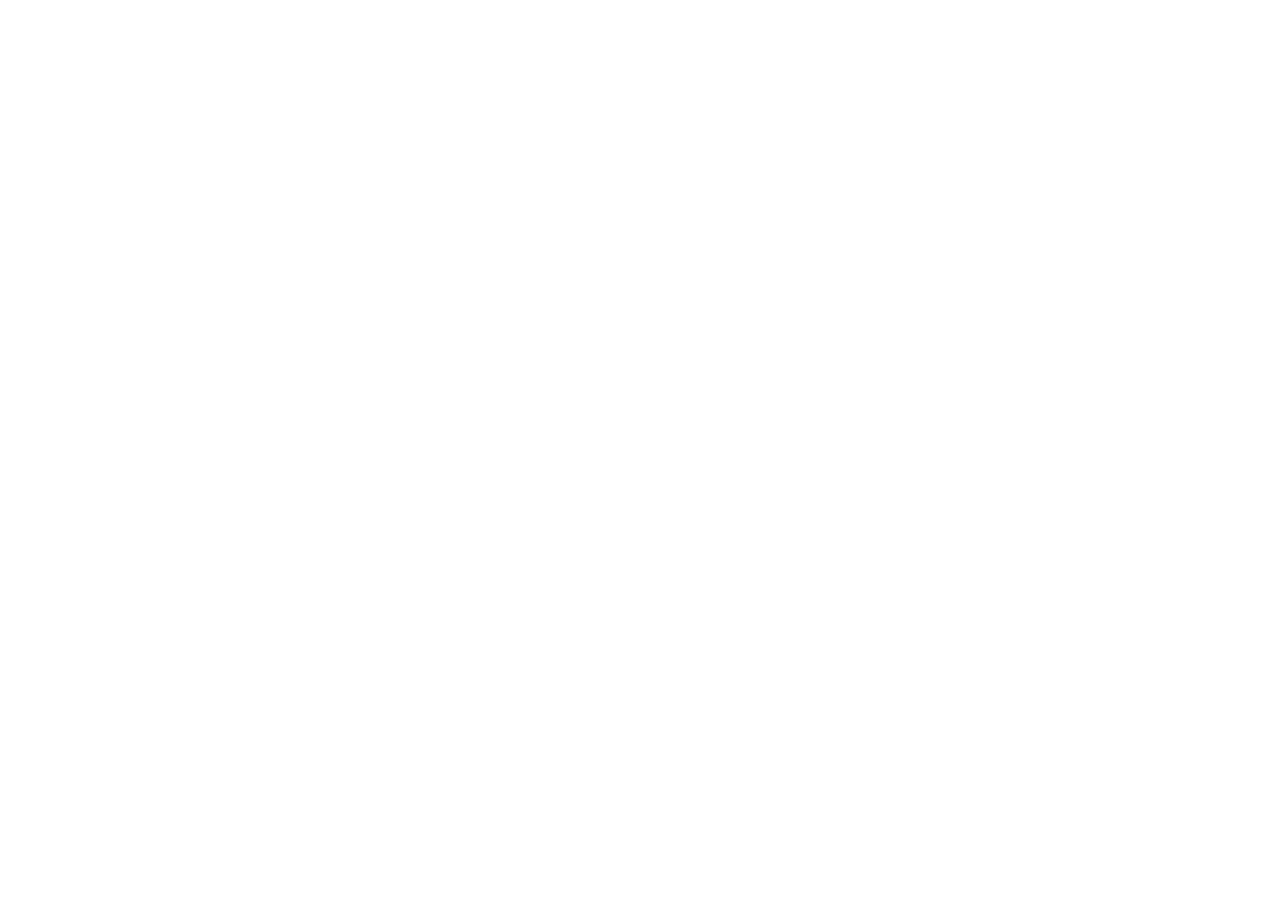
==== index.html @ 02562c7d "primer commit" ====
<!DOCTYPE html>
<html lang="es">
<head>
    <meta charset="UTF-8">
    <meta http-equiv="X-UA-Compatible" content="IE=edge">
    <meta name="viewport" content="width=device-width, initial-scale=1.0">
    <!-- CSS Bootstrap -->
    <link href="https://cdn.jsdelivr.net/npm/bootstrap@5.3.0-alpha3/dist/css/bootstrap.min.css" rel="stylesheet" integrity="sha384-KK94CHFLLe+nY2dmCWGMq91rCGa5gtU4mk92HdvYe+M/SXH301p5ILy+dN9+nJOZ" crossorigin="anonymous">
    <!-- CSS propio -->
    <link rel="stylesheet" href="./css/style.css">
    <title>Facultad de Ciencia y Tecnología - UADER</title>
</head>
<body>
    <header>

    </header>
    <nav></nav>
    <main></main>
    <footer>

    </footer>
    <script src="https://cdn.jsdelivr.net/npm/bootstrap@5.3.0-alpha3/dist/js/bootstrap.bundle.min.js" integrity="sha384-ENjdO4Dr2bkBIFxQpeoTz1HIcje39Wm4jDKdf19U8gI4ddQ3GYNS7NTKfAdVQSZe" crossorigin="anonymous"></script>
</body>
</html>
---- css/style.css ----
* {
    margin: 0;
    padding: 0;
}
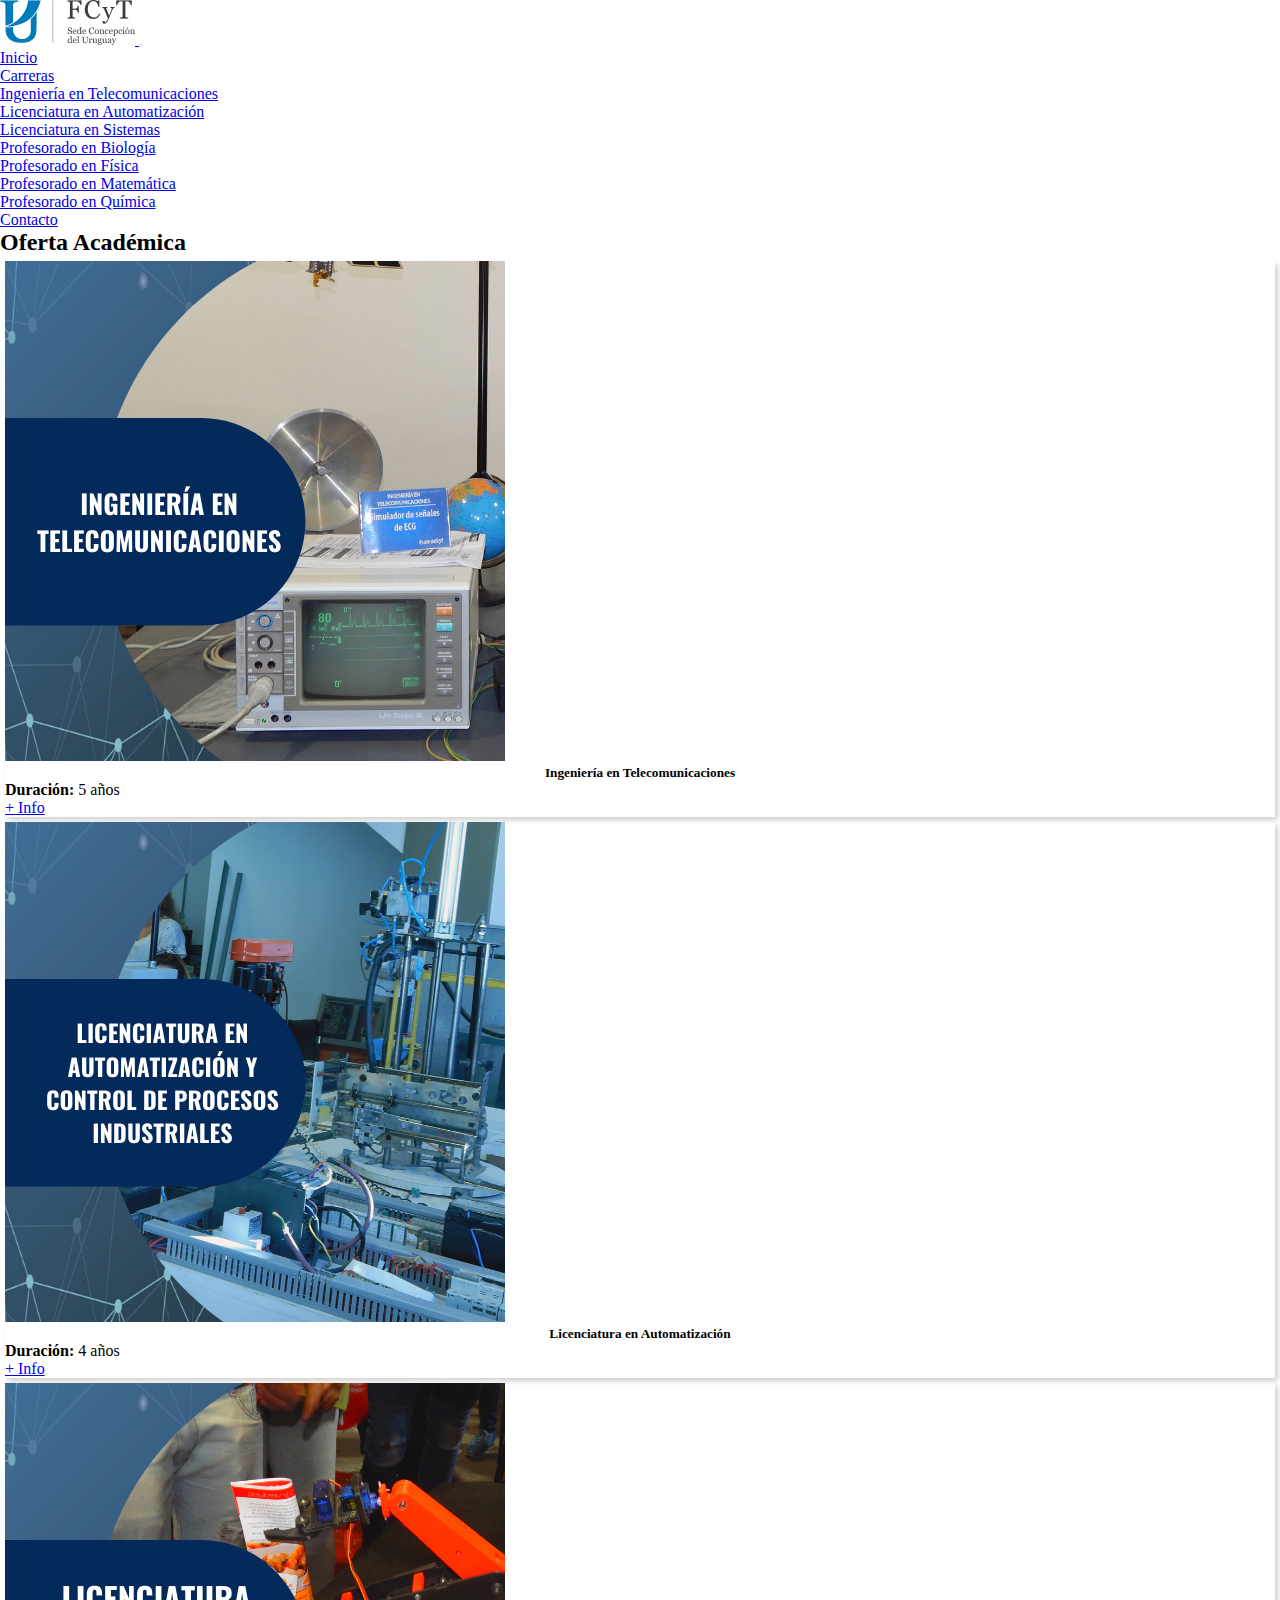
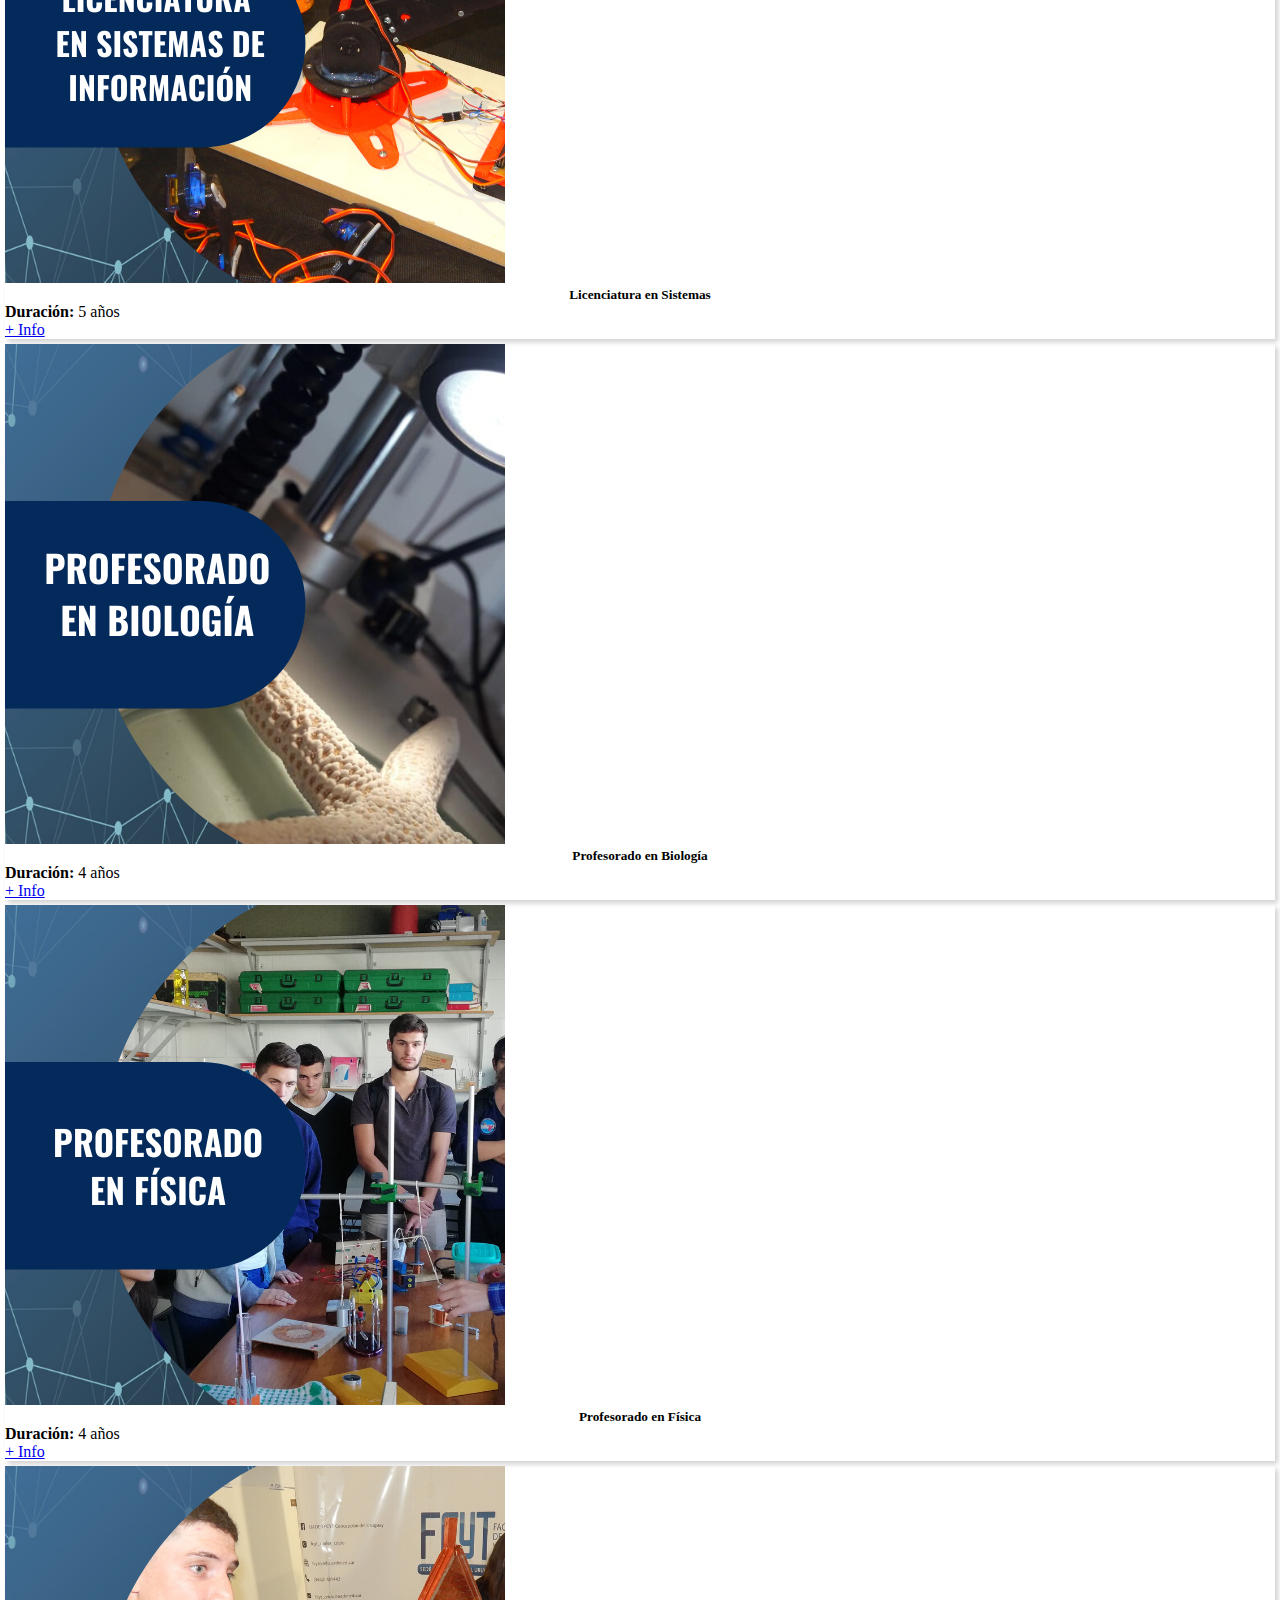
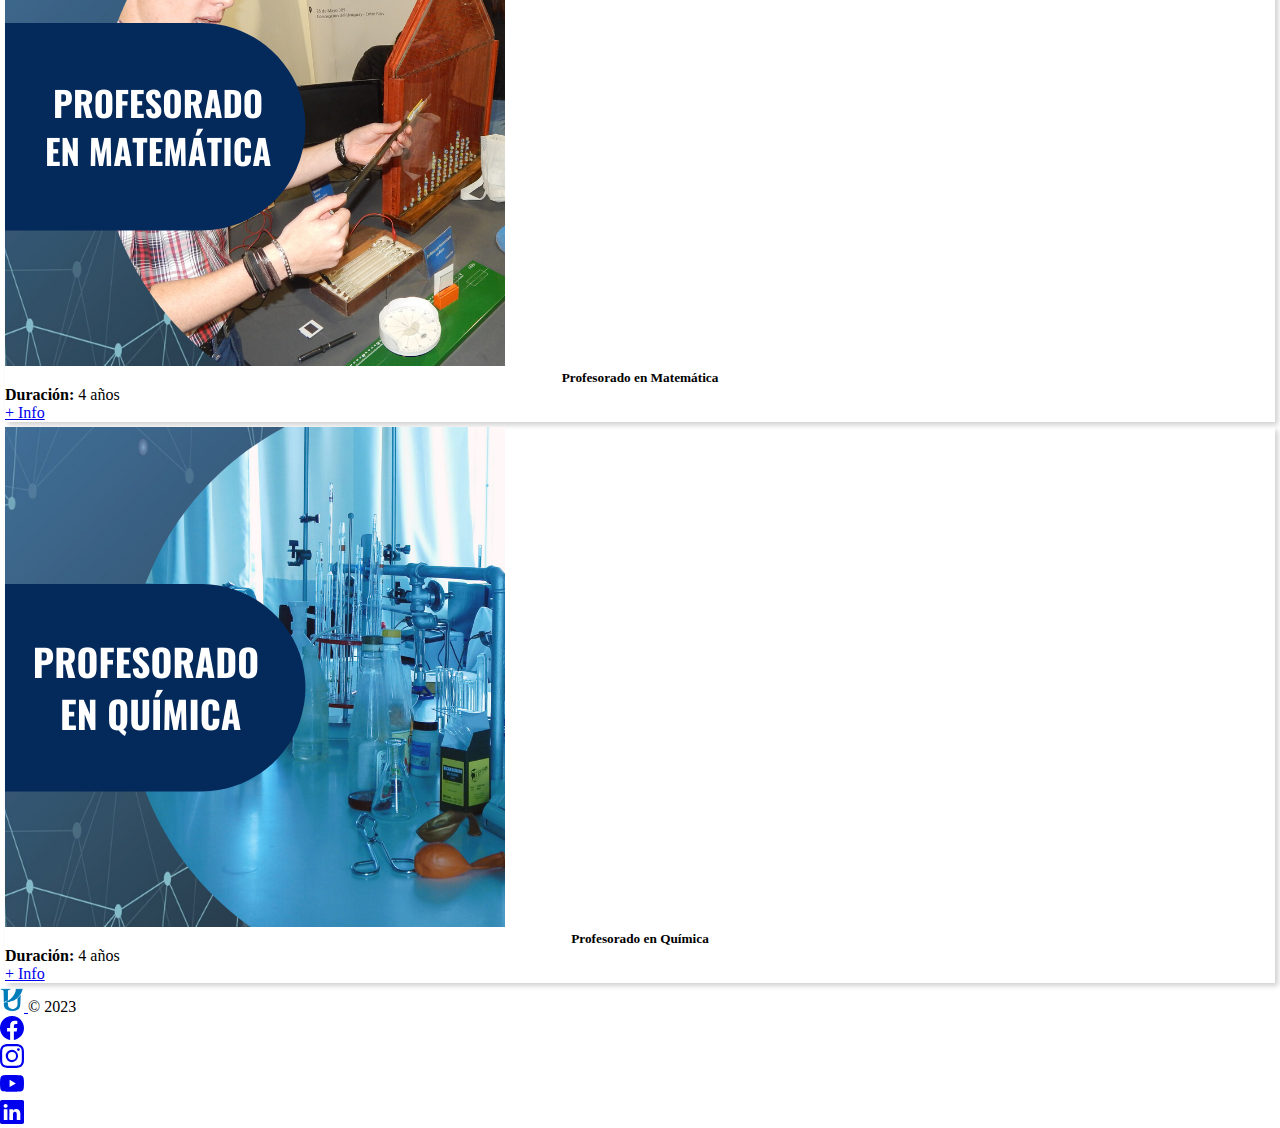
==== commit 0f597925: "avances en index.html y uso de sass" ====
--- a/index.html
+++ b/index.html
@@ -4,21 +4,162 @@
     <meta charset="UTF-8">
     <meta http-equiv="X-UA-Compatible" content="IE=edge">
     <meta name="viewport" content="width=device-width, initial-scale=1.0">
-    <!-- CSS Bootstrap -->
+    <link rel="shortcut icon" href="./img/favicon.png" type="image/png" />
+    <title>Facultad de Ciencia y Tecnología - UADER</title>
+    <!-- Bootstrap -->
     <link href="https://cdn.jsdelivr.net/npm/bootstrap@5.3.0-alpha3/dist/css/bootstrap.min.css" rel="stylesheet" integrity="sha384-KK94CHFLLe+nY2dmCWGMq91rCGa5gtU4mk92HdvYe+M/SXH301p5ILy+dN9+nJOZ" crossorigin="anonymous">
+    <!-- Boostrap icons -->
+    <link rel="stylesheet" href="https://cdn.jsdelivr.net/npm/bootstrap-icons@1.10.5/font/bootstrap-icons.css">
     <!-- CSS propio -->
-    <link rel="stylesheet" href="./css/style.css">
-    <title>Facultad de Ciencia y Tecnología - UADER</title>
+    <link rel="stylesheet" href="./css/styles.css">
 </head>
 <body>
     <header>
+        <nav class="navbar navbar-expand-sm bg-body-tertiary">
+            <div class="container-fluid">
+                <a class="navbar-brand" href="#">
+                    <img src="./img/logo.png" alt="Logo UADER FCyT">
+                </a>
+                <button class="navbar-toggler" type="button" data-bs-toggle="collapse" data-bs-target="#navbarSupportedContent" aria-controls="navbarSupportedContent" aria-expanded="false" aria-label="Toggle navigation">
+                    <span class="navbar-toggler-icon"></span>
+                </button>
+                <div class="collapse navbar-collapse">
+                    <ul class="navbar-nav">
+                        <li class="nav-item"><a class="nav-link active" aria-current="page" href="#">Inicio</a></li>
+                        <div class="navbar-dropdown">
+                            <li class="nav-item dropdown">
+                                <a class="nav-link dropdown-toggle" href="#" role="button" data-bs-toggle="dropdown" aria-expanded="false">Carreras</a>
+                                <ul class="dropdown-menu">
+                                    <li><a class="dropdown-item" href="./pages/telecomunicaciones.html">Ingeniería en Telecomunicaciones</a></li>
+                                    <li><a class="dropdown-item" href="./pages/automatizacion.html">Licenciatura en Automatización</a></li>
+                                    <li><a class="dropdown-item" href="./pages/sistemas.html">Licenciatura en Sistemas</a></li>
+                                    <li><a class="dropdown-item" href="./pages/biologia.html">Profesorado en Biología</a></li>
+                                    <li><a class="dropdown-item" href="./pages/fisica.html">Profesorado en Física</a></li>
+                                    <li><a class="dropdown-item" href="./pages/matematica.html">Profesorado en Matemática</a></li>
+                                    <li><a class="dropdown-item" href="./pages/quimica.html">Profesorado en Química</a></li>
+                                </ul>
+                            </li>
+                        </div>
+                        <div class="navbar-completa">
+                            <li class="nav-item"><a class="nav-link" href="./pages/telecomunicaciones.html">Ingeniería en Telecomunicaciones</a></li>
+                            <li class="nav-item"><a class="nav-link" href="./pages/automatizacion.html">Licenciatura en Automatización</a></li>
+                            <li class="nav-item"><a class="nav-link" href="./pages/sistemas.html">Licenciatura en Sistemas</a></li>
+                            <li class="nav-item"><a class="nav-link" href="./pages/biologia.html">Profesorado en Biología</a></li>
+                            <li class="nav-item"><a class="nav-link" href="./pages/fisica.html">Profesorado en Física</a></li>
+                            <li class="nav-item"><a class="nav-link" href="./pages/matematica.html">Profesorado en Matemática</a></li>
+                            <li class="nav-item"><a class="nav-link" href="./pages/quimica.html">Profesorado en Química</a></li>
+                        </div>
+                        <li class="nav-item"><a class="nav-link" aria-current="page" href="./pages/contacto.html">Contacto</a></li>
+                    </ul>
+                </div>
+            </div>
+        </nav>
+    </header>
 
-    </header>
-    <nav></nav>
-    <main></main>
-    <footer>
-
+    <main>
+        <div class="container">
+            <h2 class="mt-3 text-center">Oferta Académica</h2>
+            <section>
+                <div class="row d-flex justify-content-center">
+                    <div class="card col-sm-6 col-md-4 col-lg-3 col-xxl-2 ">
+                        <img src="./img/icono-telecomunicaciones.png" class="card-img-top" alt="...">
+                        <div class="card-body">
+                            <h5 class="card-title">Ingeniería en Telecomunicaciones</h5>
+                            <p class="card-text"><strong>Duración:</strong> 5 años</p>
+                            <a href="./pages/telecomunicaciones.html" class="btn btn-outline-primary">+ Info</a>
+                        </div>
+                    </div>
+                    <div class="card col-sm-6 col-md-4 col-lg-3 col-xxl-2">
+                        <img src="./img/icono-automatizacion.png" class="card-img-top" alt="...">
+                        <div class="card-body">
+                            <h5 class="card-title">Licenciatura en Automatización</h5>
+                            <p class="card-text"><strong>Duración:</strong> 4 años</p>
+                            <a href="./pages/automatizacion.html" class="btn btn-outline-primary">+ Info</a>
+                        </div>
+                    </div>
+                    <div class="card col-sm-6 col-md-4 col-lg-3 col-xxl-2">
+                        <img src="./img/icono-sistemas.png" class="card-img-top" alt="...">
+                        <div class="card-body">
+                            <h5 class="card-title">Licenciatura en Sistemas</h5>
+                            <p class="card-text"><strong>Duración:</strong> 5 años</p>
+                            <a href="./pages/sistemas.html" class="btn btn-outline-primary">+ Info</a>
+                        </div>
+                    </div>
+                    <div class="card col-sm-6 col-md-4 col-lg-3 col-xxl-2">
+                        <img src="./img/icono-biologia.png" class="card-img-top" alt="...">
+                        <div class="card-body">
+                            <h5 class="card-title">Profesorado en Biología</h5>
+                            <p class="card-text"><strong>Duración:</strong> 4 años</p>
+                            <a href="./pages/biologia.html" class="btn btn-outline-primary">+ Info</a>
+                        </div>
+                    </div>
+                    <div class="card col-sm-6 col-md-4 col-lg-3 col-xxl-2">
+                        <img src="./img/icono-fisica.png" class="card-img-top" alt="...">
+                        <div class="card-body">
+                            <h5 class="card-title">Profesorado en Física</h5>
+                            <p class="card-text"><strong>Duración:</strong> 4 años</p>
+                            <a href="./pages/fisica.html" class="btn btn-outline-primary">+ Info</a>
+                        </div>
+                    </div>
+                    <div class="card col-sm-6 col-md-4 col-lg-3 col-xxl-2">
+                        <img src="./img/icono-matematica.png" class="card-img-top" alt="...">
+                        <div class="card-body">
+                            <h5 class="card-title">Profesorado en Matemática</h5>
+                            <p class="card-text"><strong>Duración:</strong> 4 años</p>
+                            <a href="./pages/matematica.html" class="btn btn-outline-primary">+ Info</a>
+                        </div>
+                    </div>
+                    <div class="card col-sm-6 col-md-4 col-lg-3 col-xxl-2">
+                        <img src="./img/icono-quimica.png" alt="...">
+                        <div class="card-body">
+                            <h5 class="card-title">Profesorado en Química</h5>
+                            <p class="card-text"><strong>Duración:</strong> 4 años</p>
+                            <a href="./pages/quimica.html" class="btn btn-outline-primary">+ Info</a>
+                        </div>
+                    </div>
+                </div>
+            </section>
+        </div>
+    </main>
+    <footer class="footer d-flex flex-wrap justify-content-between align-items-center p-3 my-4 border-top vh">
+        <div class="col-md-4 d-flex align-items-center">
+            <a href="/" class="mb-3 me-2 mb-md-0 text-body-secondary text-decoration-none lh-1">
+                <img src="./img/favicon.png" alt="Logo UADER FCyT" width="24" height="24">
+            </a>
+            <span class="mb-3 mb-md-0 text-body-secondary">© 2023</span>
+        </div>
+        <ul class="nav col-md-4 justify-content-end list-unstyled d-flex">
+            <li class="ms-3">
+                <a class="text-body-secondary" href="#">
+                    <svg xmlns="http://www.w3.org/2000/svg" width="24" height="24" fill="currentColor" class="bi bi-facebook" viewBox="0 0 16 16">
+                        <path d="M16 8.049c0-4.446-3.582-8.05-8-8.05C3.58 0-.002 3.603-.002 8.05c0 4.017 2.926 7.347 6.75 7.951v-5.625h-2.03V8.05H6.75V6.275c0-2.017 1.195-3.131 3.022-3.131.876 0 1.791.157 1.791.157v1.98h-1.009c-.993 0-1.303.621-1.303 1.258v1.51h2.218l-.354 2.326H9.25V16c3.824-.604 6.75-3.934 6.75-7.951z"/>
+                    </svg>
+                </a>
+            </li>
+            <li class="ms-3">
+                <a class="text-body-secondary" href="#">
+                    <svg xmlns="http://www.w3.org/2000/svg" width="24" height="24" fill="currentColor" class="bi bi-instagram" viewBox="0 0 16 16">
+                        <path d="M8 0C5.829 0 5.556.01 4.703.048 3.85.088 3.269.222 2.76.42a3.917 3.917 0 0 0-1.417.923A3.927 3.927 0 0 0 .42 2.76C.222 3.268.087 3.85.048 4.7.01 5.555 0 5.827 0 8.001c0 2.172.01 2.444.048 3.297.04.852.174 1.433.372 1.942.205.526.478.972.923 1.417.444.445.89.719 1.416.923.51.198 1.09.333 1.942.372C5.555 15.99 5.827 16 8 16s2.444-.01 3.298-.048c.851-.04 1.434-.174 1.943-.372a3.916 3.916 0 0 0 1.416-.923c.445-.445.718-.891.923-1.417.197-.509.332-1.09.372-1.942C15.99 10.445 16 10.173 16 8s-.01-2.445-.048-3.299c-.04-.851-.175-1.433-.372-1.941a3.926 3.926 0 0 0-.923-1.417A3.911 3.911 0 0 0 13.24.42c-.51-.198-1.092-.333-1.943-.372C10.443.01 10.172 0 7.998 0h.003zm-.717 1.442h.718c2.136 0 2.389.007 3.232.046.78.035 1.204.166 1.486.275.373.145.64.319.92.599.28.28.453.546.598.92.11.281.24.705.275 1.485.039.843.047 1.096.047 3.231s-.008 2.389-.047 3.232c-.035.78-.166 1.203-.275 1.485a2.47 2.47 0 0 1-.599.919c-.28.28-.546.453-.92.598-.28.11-.704.24-1.485.276-.843.038-1.096.047-3.232.047s-2.39-.009-3.233-.047c-.78-.036-1.203-.166-1.485-.276a2.478 2.478 0 0 1-.92-.598 2.48 2.48 0 0 1-.6-.92c-.109-.281-.24-.705-.275-1.485-.038-.843-.046-1.096-.046-3.233 0-2.136.008-2.388.046-3.231.036-.78.166-1.204.276-1.486.145-.373.319-.64.599-.92.28-.28.546-.453.92-.598.282-.11.705-.24 1.485-.276.738-.034 1.024-.044 2.515-.045v.002zm4.988 1.328a.96.96 0 1 0 0 1.92.96.96 0 0 0 0-1.92zm-4.27 1.122a4.109 4.109 0 1 0 0 8.217 4.109 4.109 0 0 0 0-8.217zm0 1.441a2.667 2.667 0 1 1 0 5.334 2.667 2.667 0 0 1 0-5.334z"/>
+                    </svg>
+                </a>
+            </li>
+            <li class="ms-3">
+                <a class="text-body-secondary" href="#">
+                    <svg xmlns="http://www.w3.org/2000/svg" width="24" height="24" fill="currentColor" class="bi bi-youtube" viewBox="0 0 16 16">
+                        <path d="M8.051 1.999h.089c.822.003 4.987.033 6.11.335a2.01 2.01 0 0 1 1.415 1.42c.101.38.172.883.22 1.402l.01.104.022.26.008.104c.065.914.073 1.77.074 1.957v.075c-.001.194-.01 1.108-.082 2.06l-.008.105-.009.104c-.05.572-.124 1.14-.235 1.558a2.007 2.007 0 0 1-1.415 1.42c-1.16.312-5.569.334-6.18.335h-.142c-.309 0-1.587-.006-2.927-.052l-.17-.006-.087-.004-.171-.007-.171-.007c-1.11-.049-2.167-.128-2.654-.26a2.007 2.007 0 0 1-1.415-1.419c-.111-.417-.185-.986-.235-1.558L.09 9.82l-.008-.104A31.4 31.4 0 0 1 0 7.68v-.123c.002-.215.01-.958.064-1.778l.007-.103.003-.052.008-.104.022-.26.01-.104c.048-.519.119-1.023.22-1.402a2.007 2.007 0 0 1 1.415-1.42c.487-.13 1.544-.21 2.654-.26l.17-.007.172-.006.086-.003.171-.007A99.788 99.788 0 0 1 7.858 2h.193zM6.4 5.209v4.818l4.157-2.408L6.4 5.209z"/>
+                    </svg>
+                </a>
+            </li>
+            <li class="ms-3">
+                <a class="text-body-secondary" href="#">
+                    <svg xmlns="http://www.w3.org/2000/svg" width="24" height="24" fill="currentColor" class="bi bi-linkedin" viewBox="0 0 16 16">
+                        <path d="M0 1.146C0 .513.526 0 1.175 0h13.65C15.474 0 16 .513 16 1.146v13.708c0 .633-.526 1.146-1.175 1.146H1.175C.526 16 0 15.487 0 14.854V1.146zm4.943 12.248V6.169H2.542v7.225h2.401zm-1.2-8.212c.837 0 1.358-.554 1.358-1.248-.015-.709-.52-1.248-1.342-1.248-.822 0-1.359.54-1.359 1.248 0 .694.521 1.248 1.327 1.248h.016zm4.908 8.212V9.359c0-.216.016-.432.08-.586.173-.431.568-.878 1.232-.878.869 0 1.216.662 1.216 1.634v3.865h2.401V9.25c0-2.22-1.184-3.252-2.764-3.252-1.274 0-1.845.7-2.165 1.193v.025h-.016a5.54 5.54 0 0 1 .016-.025V6.169h-2.4c.03.678 0 7.225 0 7.225h2.4z"/>
+                    </svg>
+                </a>
+            </li>
+        </ul>
     </footer>
+    <!-- JS Bootstrap -->
     <script src="https://cdn.jsdelivr.net/npm/bootstrap@5.3.0-alpha3/dist/js/bootstrap.bundle.min.js" integrity="sha384-ENjdO4Dr2bkBIFxQpeoTz1HIcje39Wm4jDKdf19U8gI4ddQ3GYNS7NTKfAdVQSZe" crossorigin="anonymous"></script>
 </body>
 </html>--- a/css/styles.css
+++ b/css/styles.css
@@ -0,0 +1,53 @@
+* {
+  margin: 0;
+  padding: 0;
+}
+
+.row > * {
+  padding: 0px;
+}
+
+.card {
+  margin: 5px;
+  text-align: justify;
+  border: none;
+  -webkit-box-shadow: 3px 3px 5px 0px rgb(209, 209, 209);
+  -moz-box-shadow: 3px 3px 5px 0px rgb(209, 209, 209);
+  box-shadow: 3px 3px 5px 0px rgb(209, 209, 209);
+}
+
+.card-title {
+  text-align: center;
+}
+
+/* para Bootstrap (xs) */
+@media (max-width: 575.98px) {
+  #navbarSupportedContent {
+    display: flex;
+    flex-basis: 100%;
+    flex-grow: 1;
+  }
+}
+/* para Bootstrap (sm) */
+/* para Bootstrap (md) */
+/* para Bootstrap (lg) */
+/* para Bootstrap (xl) */
+/* Para mostrar la navbar completa */
+@media screen and (max-width: 1769px) {
+  .navbar-dropdown {
+    display: flex;
+  }
+  .navbar-completa {
+    display: none;
+  }
+}
+@media screen and (min-width: 1770px) {
+  .navbar-dropdown {
+    display: none;
+  }
+  .navbar-completa {
+    display: flex;
+  }
+}
+
+/*# sourceMappingURL=styles.css.map */
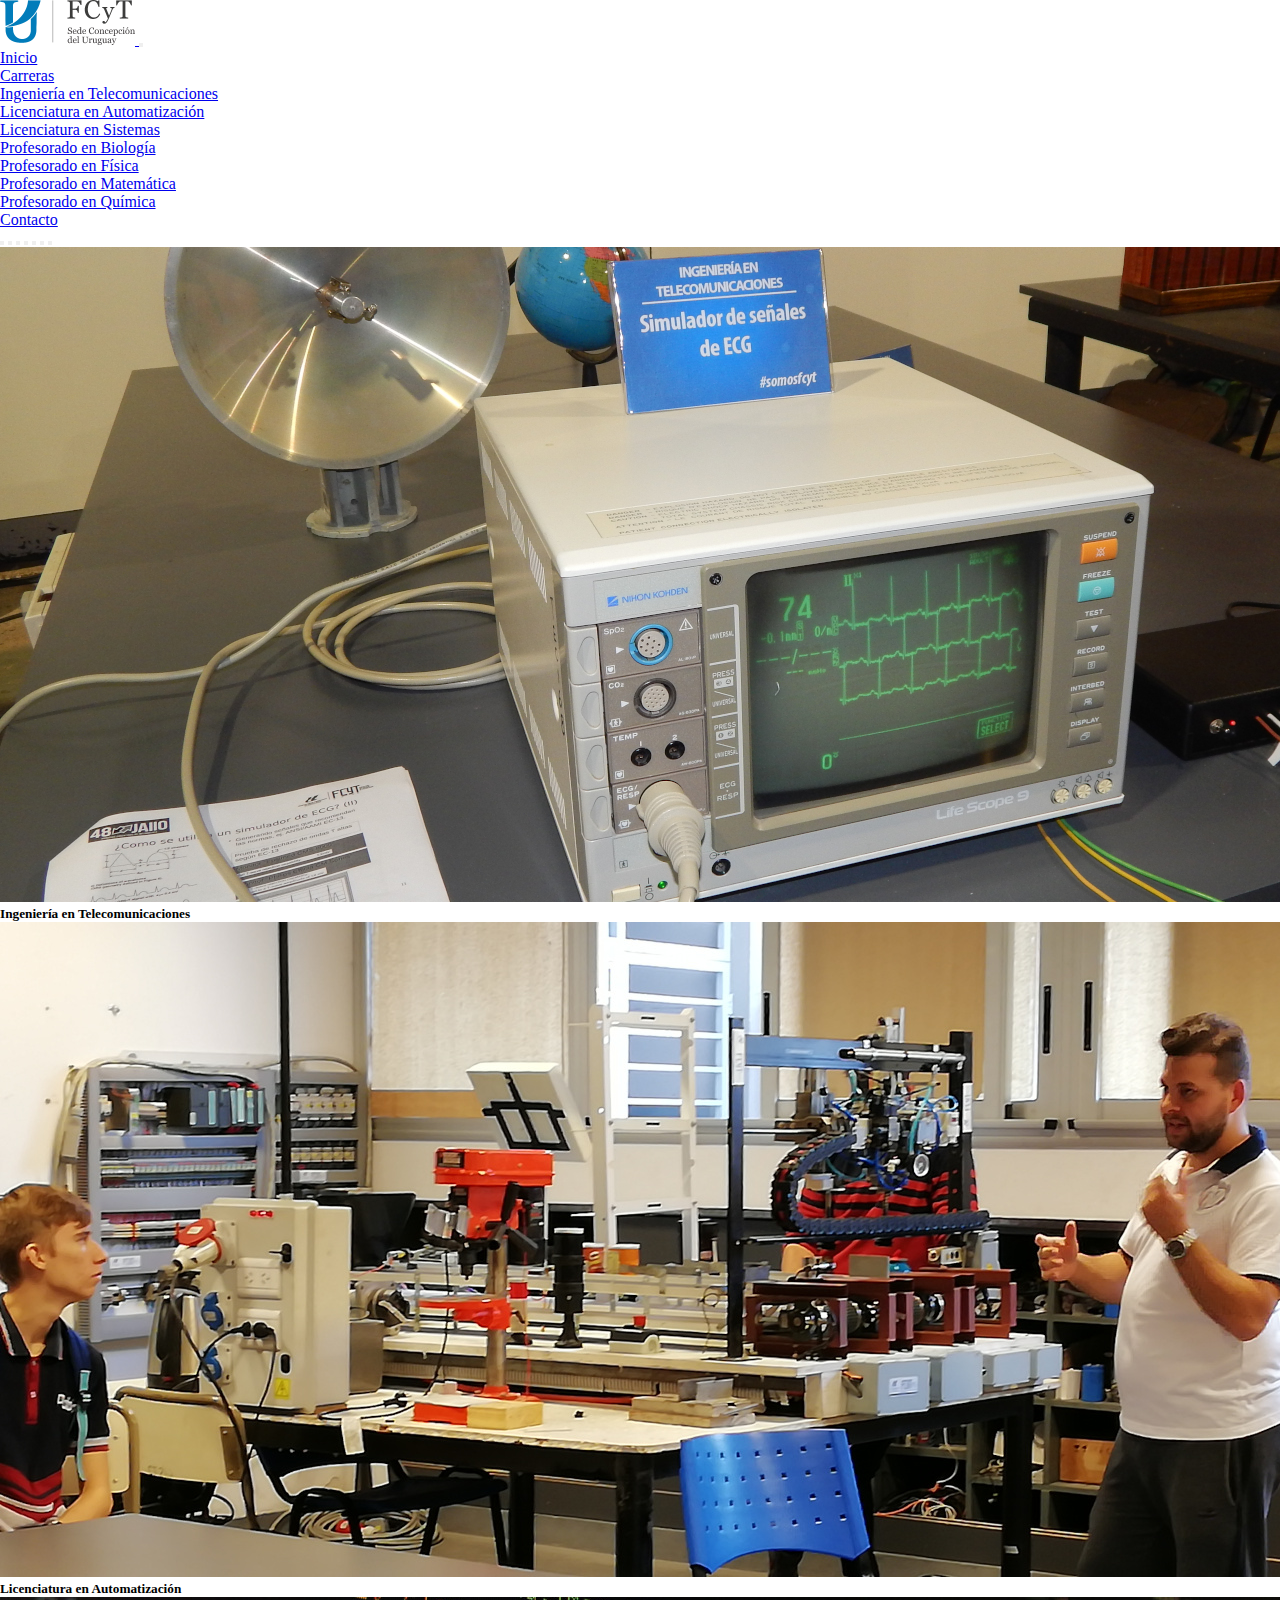
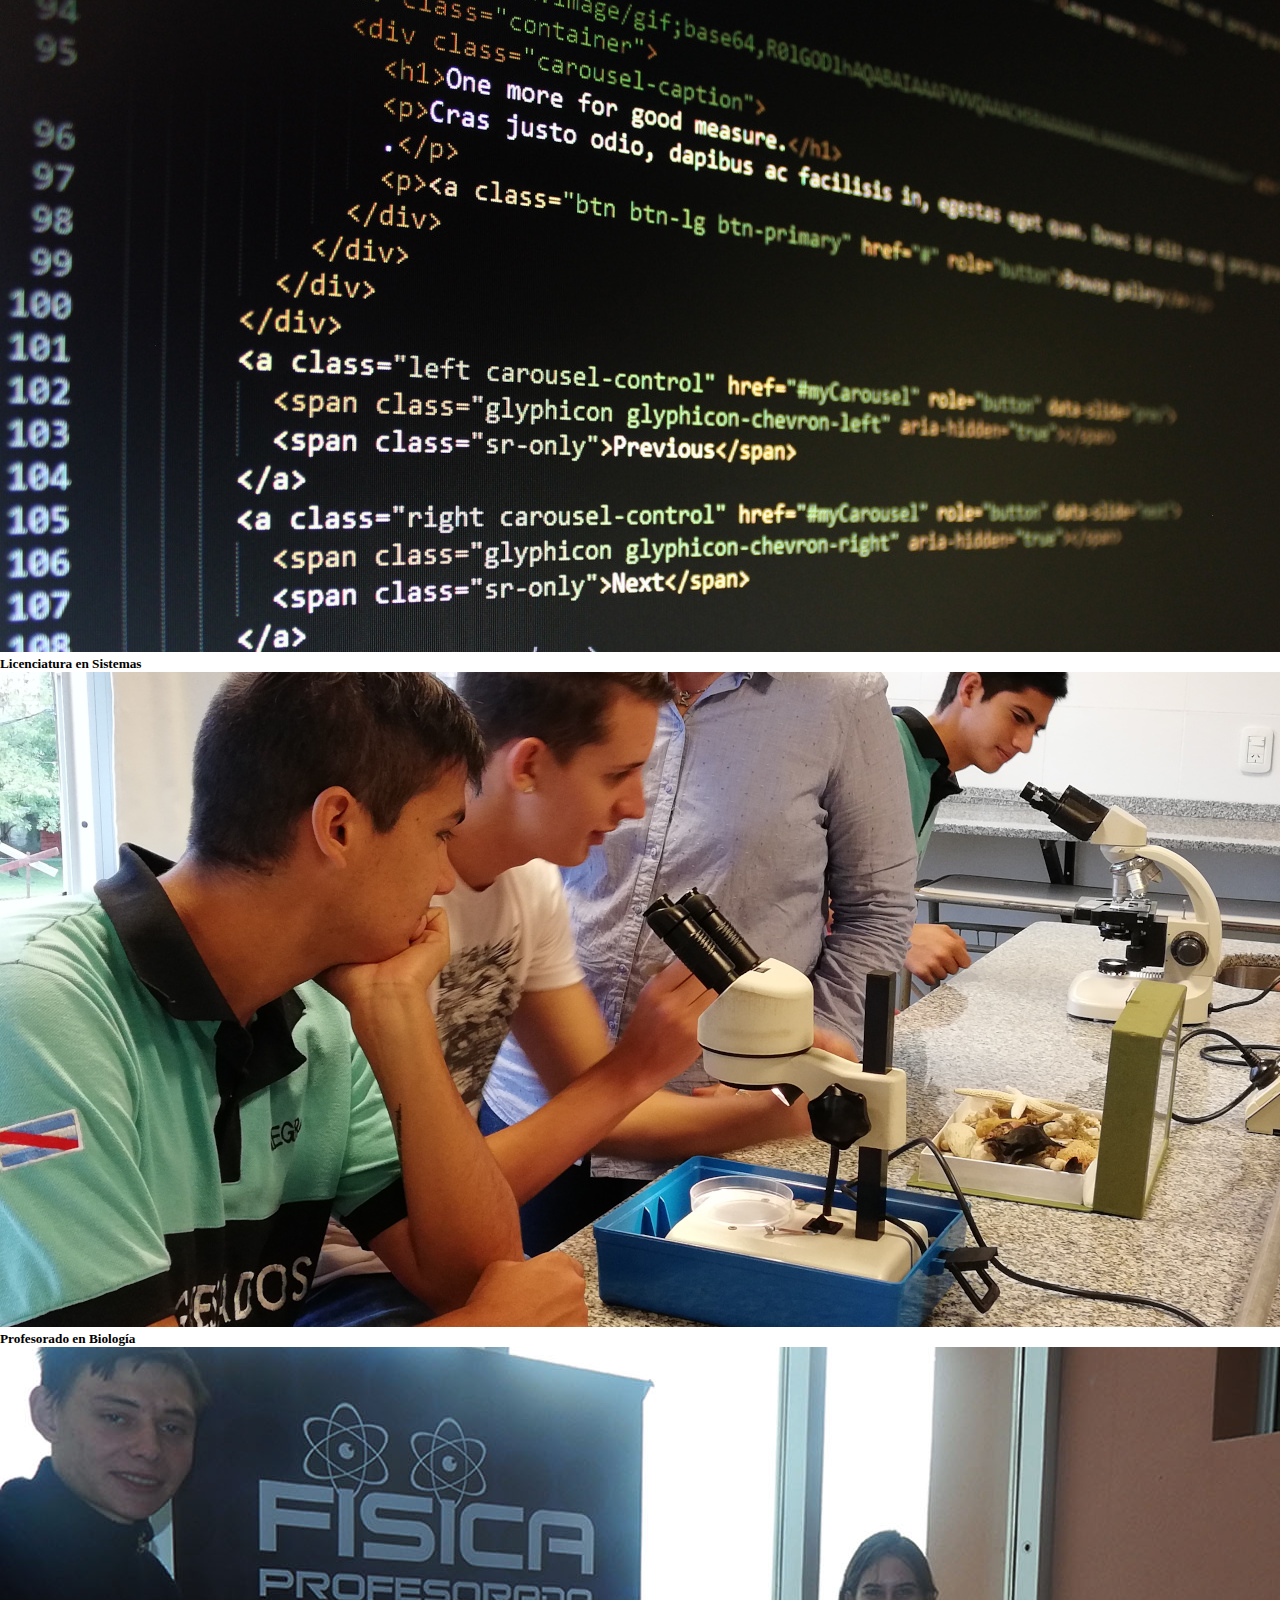
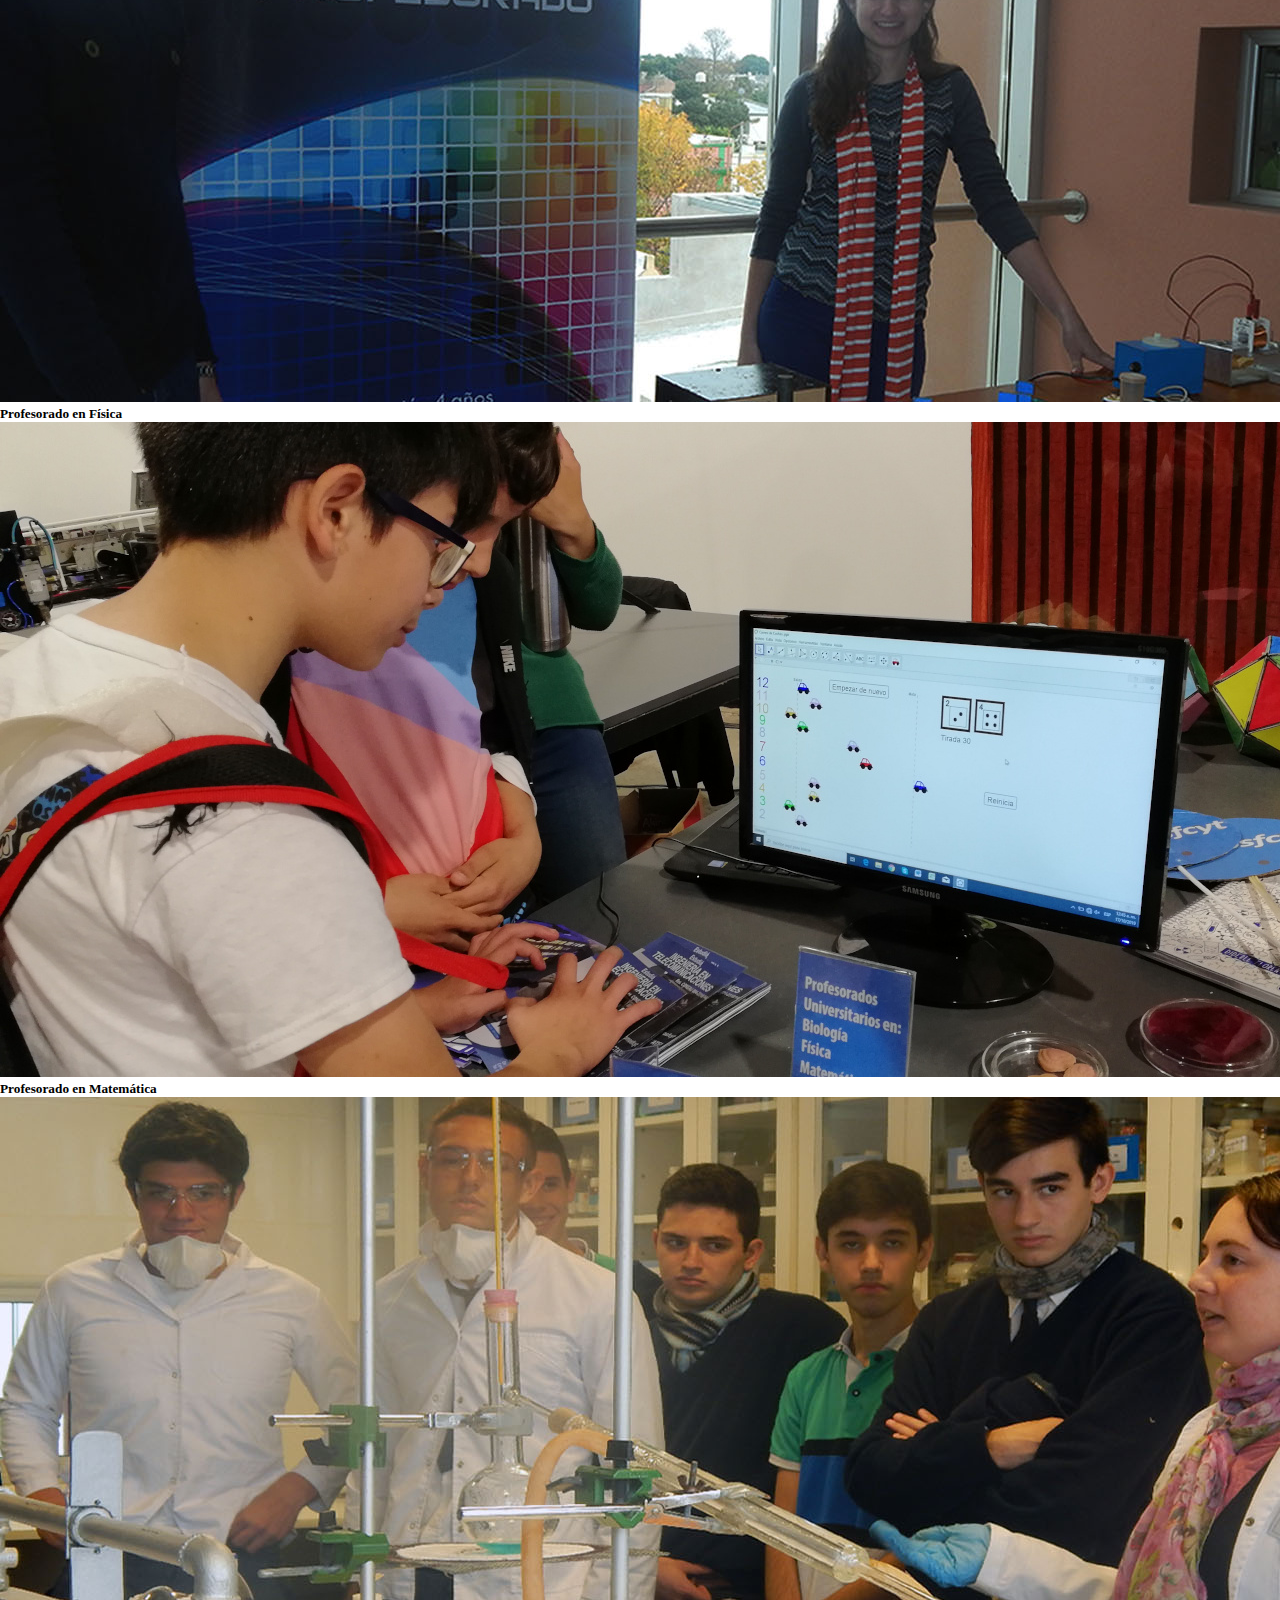
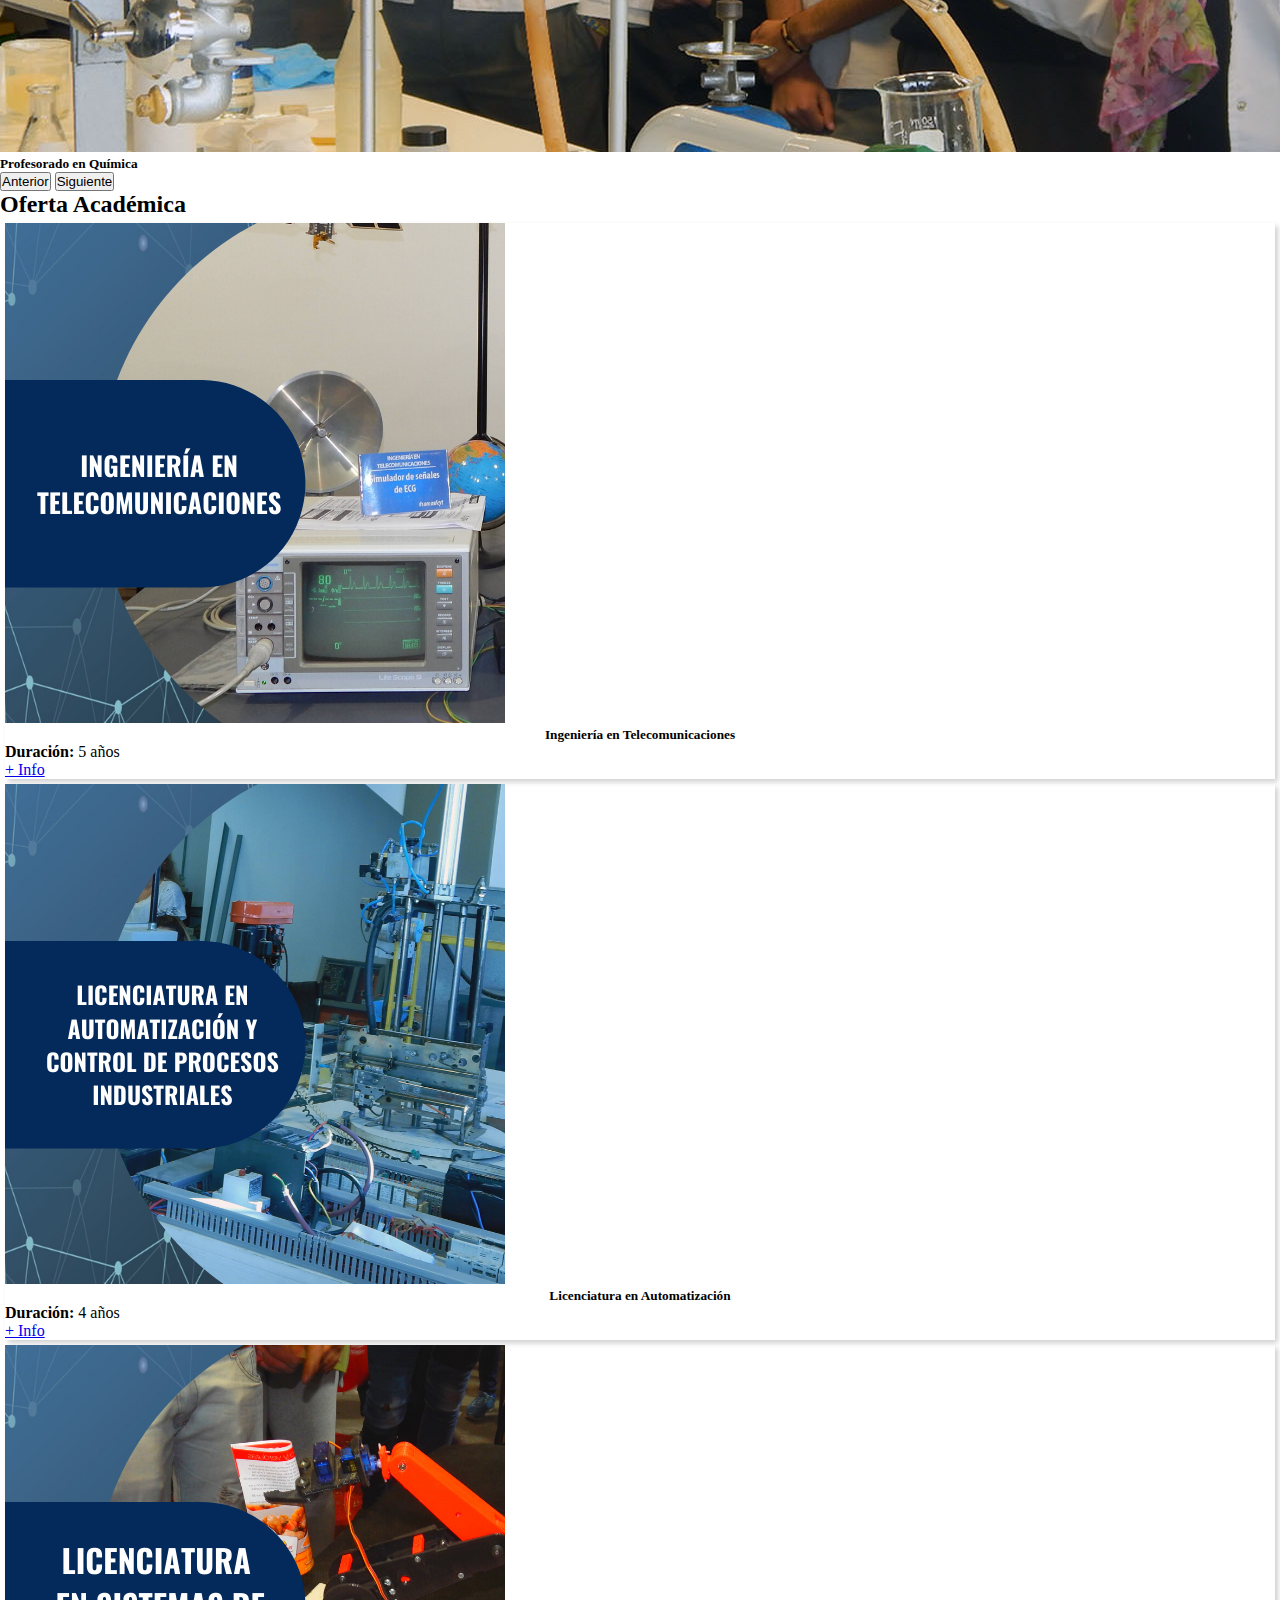
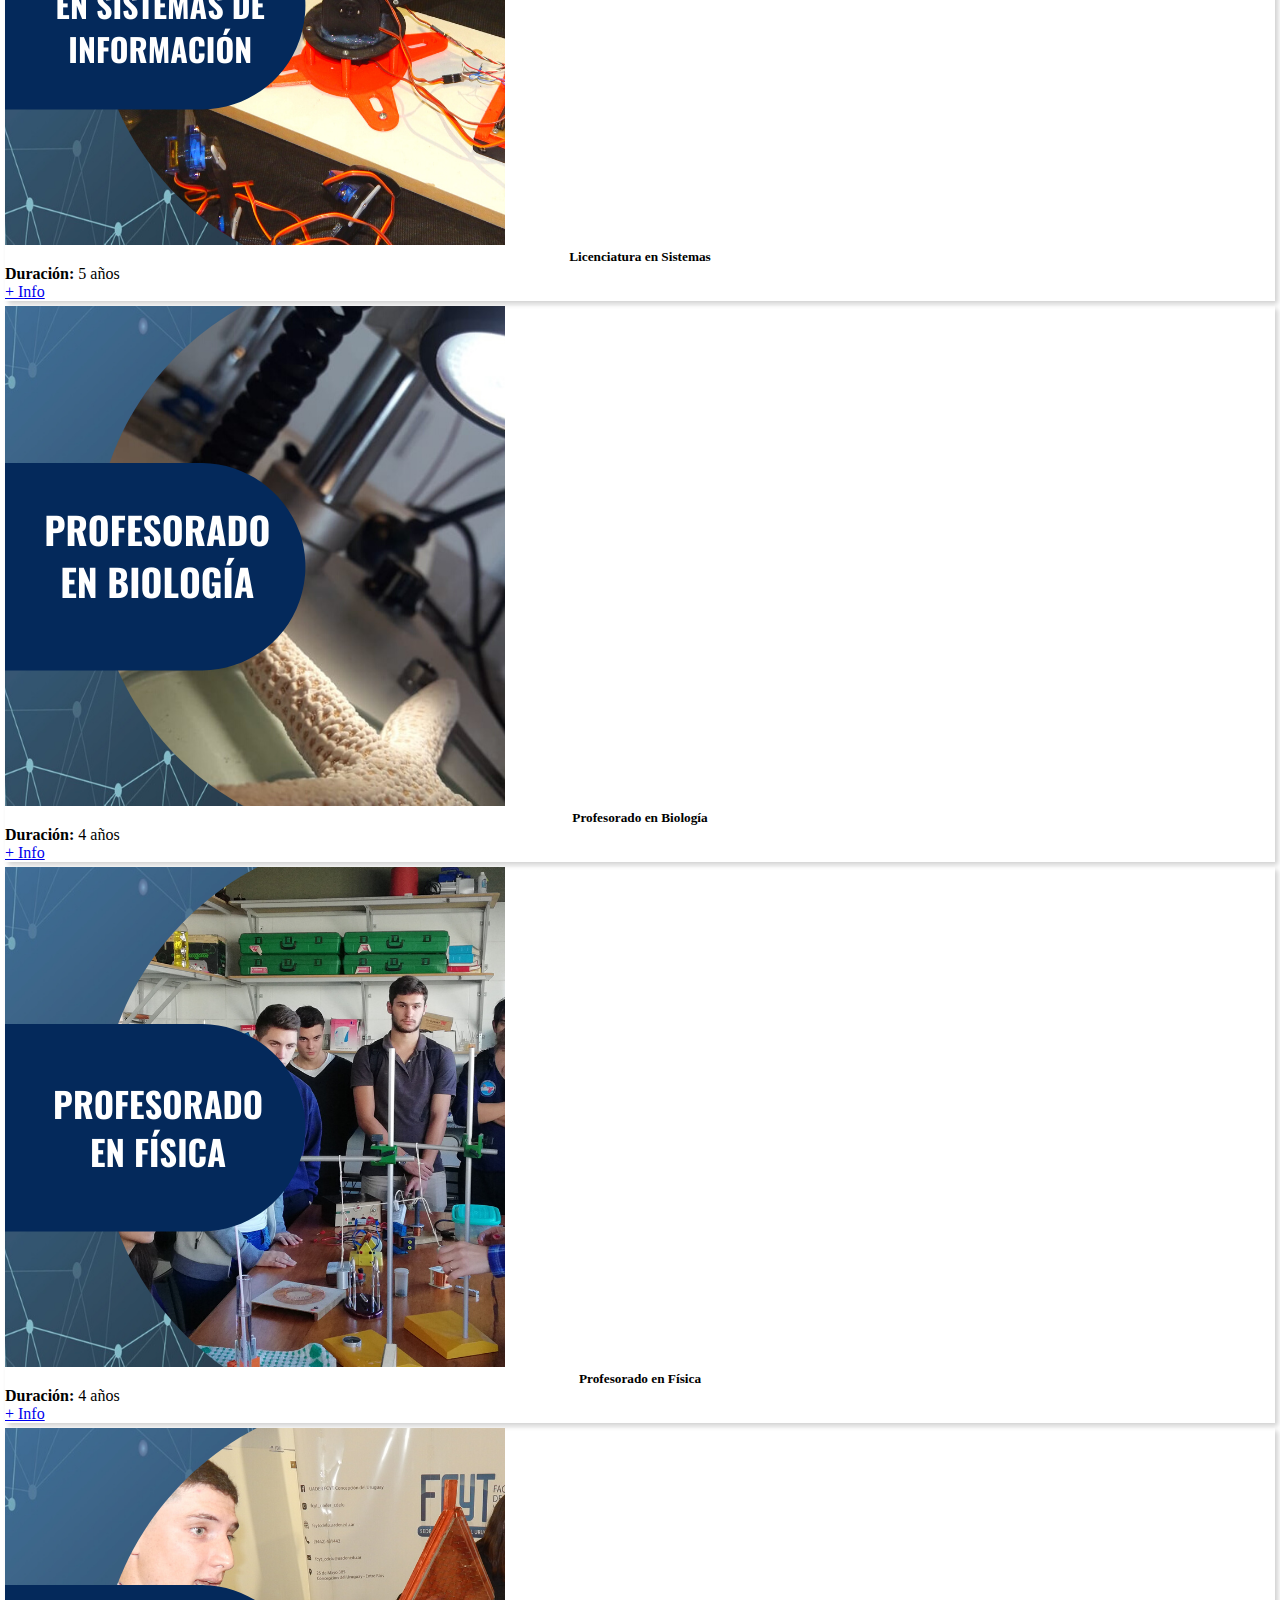
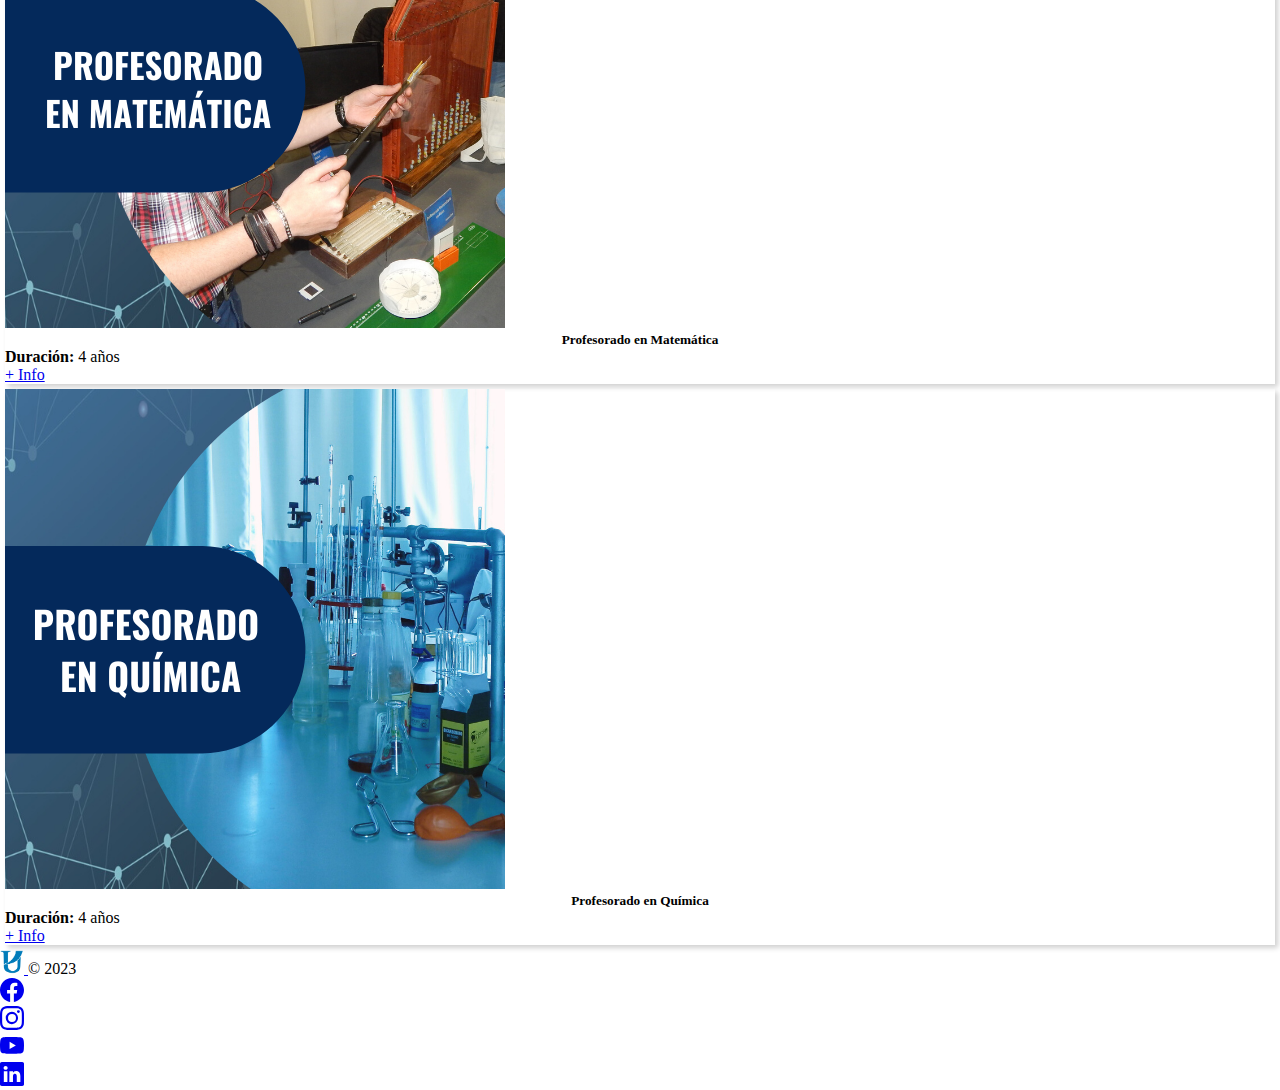
==== commit 5aef09bd: "agrego carousel" ====
--- a/index.html
+++ b/index.html
@@ -55,8 +55,70 @@
             </div>
         </nav>
     </header>
-
     <main>
+        <div id="carouselExampleCaptions" class="carousel slide">
+            <div class="carousel-indicators">
+                <button type="button" data-bs-target="#carouselExampleCaptions" data-bs-slide-to="0" class="active" aria-current="true" aria-label="Slide Ingeniería en Telecomunicaciones"></button>
+                <button type="button" data-bs-target="#carouselExampleCaptions" data-bs-slide-to="1" aria-label="Slide Licenciatura en Automatización"></button>
+                <button type="button" data-bs-target="#carouselExampleCaptions" data-bs-slide-to="2" aria-label="Slide Licenciatura en Sistemas"></button>
+                <button type="button" data-bs-target="#carouselExampleCaptions" data-bs-slide-to="3" aria-label="Slide Profesorado en Biología"></button>
+                <button type="button" data-bs-target="#carouselExampleCaptions" data-bs-slide-to="4" aria-label="Slide Profesorado en Física"></button>
+                <button type="button" data-bs-target="#carouselExampleCaptions" data-bs-slide-to="5" aria-label="Slide Profesorado en Matemática"></button>
+                <button type="button" data-bs-target="#carouselExampleCaptions" data-bs-slide-to="6" aria-label="Slide Profesorado en Química"></button>
+            </div>
+            <div class="carousel-inner">
+                <div class="carousel-item active">
+                    <img src="./img/slider-telecomunicaciones.jpg" class="d-block w-100" alt="Ingeniería en Telecomunicaciones">
+                    <div class="carousel-caption d-none d-md-block">
+                        <h5>Ingeniería en Telecomunicaciones</h5>
+                    </div>
+                </div>
+                <div class="carousel-item">
+                    <img src="./img/slider-automatizacion.jpg" class="d-block w-100" alt="Licenciatura en Automatización">
+                    <div class="carousel-caption d-none d-md-block">
+                        <h5>Licenciatura en Automatización</h5>
+                    </div>
+                </div>
+                <div class="carousel-item">
+                    <img src="./img/slider-sistemas.jpg" class="d-block w-100" alt="Licenciatura en Sistemas">
+                    <div class="carousel-caption d-none d-md-block">
+                        <h5>Licenciatura en Sistemas</h5>
+                    </div>
+                </div>
+                <div class="carousel-item active">
+                    <img src="./img/slider-biologia.jpg" class="d-block w-100" alt="Profesorado en Biología">
+                    <div class="carousel-caption d-none d-md-block">
+                        <h5>Profesorado en Biología</h5>
+                    </div>
+                </div>
+                <div class="carousel-item">
+                    <img src="./img/slider-fisica.jpg" class="d-block w-100" alt="Profesorado en Física">
+                    <div class="carousel-caption d-none d-md-block">
+                        <h5>Profesorado en Física</h5>
+                    </div>
+                </div>
+                <div class="carousel-item">
+                    <img src="./img/slider-matematica.jpg" class="d-block w-100" alt="Profesorado en Matemática">
+                    <div class="carousel-caption d-none d-md-block">
+                        <h5>Profesorado en Matemática</h5>
+                    </div>
+                </div>
+                <div class="carousel-item">
+                    <img src="./img/slider-quimica.jpg" class="d-block w-100" alt="Profesorado en Química">
+                    <div class="carousel-caption d-none d-md-block">
+                        <h5>Profesorado en Química</h5>
+                    </div>
+                </div>
+            </div>
+            <button class="carousel-control-prev" type="button" data-bs-target="#carouselExampleCaptions" data-bs-slide="prev">
+                <span class="carousel-control-prev-icon" aria-hidden="true"></span>
+                <span class="visually-hidden">Anterior</span>
+            </button>
+            <button class="carousel-control-next" type="button" data-bs-target="#carouselExampleCaptions" data-bs-slide="next">
+                <span class="carousel-control-next-icon" aria-hidden="true"></span>
+                <span class="visually-hidden">Siguiente</span>
+            </button>
+        </div>
         <div class="container">
             <h2 class="mt-3 text-center">Oferta Académica</h2>
             <section>
@@ -123,35 +185,35 @@
     </main>
     <footer class="footer d-flex flex-wrap justify-content-between align-items-center p-3 my-4 border-top vh">
         <div class="col-md-4 d-flex align-items-center">
-            <a href="/" class="mb-3 me-2 mb-md-0 text-body-secondary text-decoration-none lh-1">
+            <a href="https://fcytcdelu.uader.edu.ar/" target="_blank" class="mb-3 me-2 mb-md-0 text-body-secondary text-decoration-none lh-1">
                 <img src="./img/favicon.png" alt="Logo UADER FCyT" width="24" height="24">
             </a>
             <span class="mb-3 mb-md-0 text-body-secondary">© 2023</span>
         </div>
         <ul class="nav col-md-4 justify-content-end list-unstyled d-flex">
             <li class="ms-3">
-                <a class="text-body-secondary" href="#">
+                <a class="text-body-secondary" href="https://www.facebook.com/uaderfcytcdelu/" target="_blank">
                     <svg xmlns="http://www.w3.org/2000/svg" width="24" height="24" fill="currentColor" class="bi bi-facebook" viewBox="0 0 16 16">
                         <path d="M16 8.049c0-4.446-3.582-8.05-8-8.05C3.58 0-.002 3.603-.002 8.05c0 4.017 2.926 7.347 6.75 7.951v-5.625h-2.03V8.05H6.75V6.275c0-2.017 1.195-3.131 3.022-3.131.876 0 1.791.157 1.791.157v1.98h-1.009c-.993 0-1.303.621-1.303 1.258v1.51h2.218l-.354 2.326H9.25V16c3.824-.604 6.75-3.934 6.75-7.951z"/>
                     </svg>
                 </a>
             </li>
             <li class="ms-3">
-                <a class="text-body-secondary" href="#">
+                <a class="text-body-secondary" href="https://www.instagram.com/fcyt_uader_cdelu/" target="_blank">
                     <svg xmlns="http://www.w3.org/2000/svg" width="24" height="24" fill="currentColor" class="bi bi-instagram" viewBox="0 0 16 16">
                         <path d="M8 0C5.829 0 5.556.01 4.703.048 3.85.088 3.269.222 2.76.42a3.917 3.917 0 0 0-1.417.923A3.927 3.927 0 0 0 .42 2.76C.222 3.268.087 3.85.048 4.7.01 5.555 0 5.827 0 8.001c0 2.172.01 2.444.048 3.297.04.852.174 1.433.372 1.942.205.526.478.972.923 1.417.444.445.89.719 1.416.923.51.198 1.09.333 1.942.372C5.555 15.99 5.827 16 8 16s2.444-.01 3.298-.048c.851-.04 1.434-.174 1.943-.372a3.916 3.916 0 0 0 1.416-.923c.445-.445.718-.891.923-1.417.197-.509.332-1.09.372-1.942C15.99 10.445 16 10.173 16 8s-.01-2.445-.048-3.299c-.04-.851-.175-1.433-.372-1.941a3.926 3.926 0 0 0-.923-1.417A3.911 3.911 0 0 0 13.24.42c-.51-.198-1.092-.333-1.943-.372C10.443.01 10.172 0 7.998 0h.003zm-.717 1.442h.718c2.136 0 2.389.007 3.232.046.78.035 1.204.166 1.486.275.373.145.64.319.92.599.28.28.453.546.598.92.11.281.24.705.275 1.485.039.843.047 1.096.047 3.231s-.008 2.389-.047 3.232c-.035.78-.166 1.203-.275 1.485a2.47 2.47 0 0 1-.599.919c-.28.28-.546.453-.92.598-.28.11-.704.24-1.485.276-.843.038-1.096.047-3.232.047s-2.39-.009-3.233-.047c-.78-.036-1.203-.166-1.485-.276a2.478 2.478 0 0 1-.92-.598 2.48 2.48 0 0 1-.6-.92c-.109-.281-.24-.705-.275-1.485-.038-.843-.046-1.096-.046-3.233 0-2.136.008-2.388.046-3.231.036-.78.166-1.204.276-1.486.145-.373.319-.64.599-.92.28-.28.546-.453.92-.598.282-.11.705-.24 1.485-.276.738-.034 1.024-.044 2.515-.045v.002zm4.988 1.328a.96.96 0 1 0 0 1.92.96.96 0 0 0 0-1.92zm-4.27 1.122a4.109 4.109 0 1 0 0 8.217 4.109 4.109 0 0 0 0-8.217zm0 1.441a2.667 2.667 0 1 1 0 5.334 2.667 2.667 0 0 1 0-5.334z"/>
                     </svg>
                 </a>
             </li>
             <li class="ms-3">
-                <a class="text-body-secondary" href="#">
+                <a class="text-body-secondary" href="https://www.youtube.com/channel/UCb4RLTZlFFZOWdcR7ZpokFQ" target="_blank">
                     <svg xmlns="http://www.w3.org/2000/svg" width="24" height="24" fill="currentColor" class="bi bi-youtube" viewBox="0 0 16 16">
                         <path d="M8.051 1.999h.089c.822.003 4.987.033 6.11.335a2.01 2.01 0 0 1 1.415 1.42c.101.38.172.883.22 1.402l.01.104.022.26.008.104c.065.914.073 1.77.074 1.957v.075c-.001.194-.01 1.108-.082 2.06l-.008.105-.009.104c-.05.572-.124 1.14-.235 1.558a2.007 2.007 0 0 1-1.415 1.42c-1.16.312-5.569.334-6.18.335h-.142c-.309 0-1.587-.006-2.927-.052l-.17-.006-.087-.004-.171-.007-.171-.007c-1.11-.049-2.167-.128-2.654-.26a2.007 2.007 0 0 1-1.415-1.419c-.111-.417-.185-.986-.235-1.558L.09 9.82l-.008-.104A31.4 31.4 0 0 1 0 7.68v-.123c.002-.215.01-.958.064-1.778l.007-.103.003-.052.008-.104.022-.26.01-.104c.048-.519.119-1.023.22-1.402a2.007 2.007 0 0 1 1.415-1.42c.487-.13 1.544-.21 2.654-.26l.17-.007.172-.006.086-.003.171-.007A99.788 99.788 0 0 1 7.858 2h.193zM6.4 5.209v4.818l4.157-2.408L6.4 5.209z"/>
                     </svg>
                 </a>
             </li>
             <li class="ms-3">
-                <a class="text-body-secondary" href="#">
+                <a class="text-body-secondary" href="https://www.linkedin.com/in/fcyt-uader-sede-concepci%C3%B3n-del-uruguay-956909223" target="_blank">
                     <svg xmlns="http://www.w3.org/2000/svg" width="24" height="24" fill="currentColor" class="bi bi-linkedin" viewBox="0 0 16 16">
                         <path d="M0 1.146C0 .513.526 0 1.175 0h13.65C15.474 0 16 .513 16 1.146v13.708c0 .633-.526 1.146-1.175 1.146H1.175C.526 16 0 15.487 0 14.854V1.146zm4.943 12.248V6.169H2.542v7.225h2.401zm-1.2-8.212c.837 0 1.358-.554 1.358-1.248-.015-.709-.52-1.248-1.342-1.248-.822 0-1.359.54-1.359 1.248 0 .694.521 1.248 1.327 1.248h.016zm4.908 8.212V9.359c0-.216.016-.432.08-.586.173-.431.568-.878 1.232-.878.869 0 1.216.662 1.216 1.634v3.865h2.401V9.25c0-2.22-1.184-3.252-2.764-3.252-1.274 0-1.845.7-2.165 1.193v.025h-.016a5.54 5.54 0 0 1 .016-.025V6.169h-2.4c.03.678 0 7.225 0 7.225h2.4z"/>
                     </svg>
